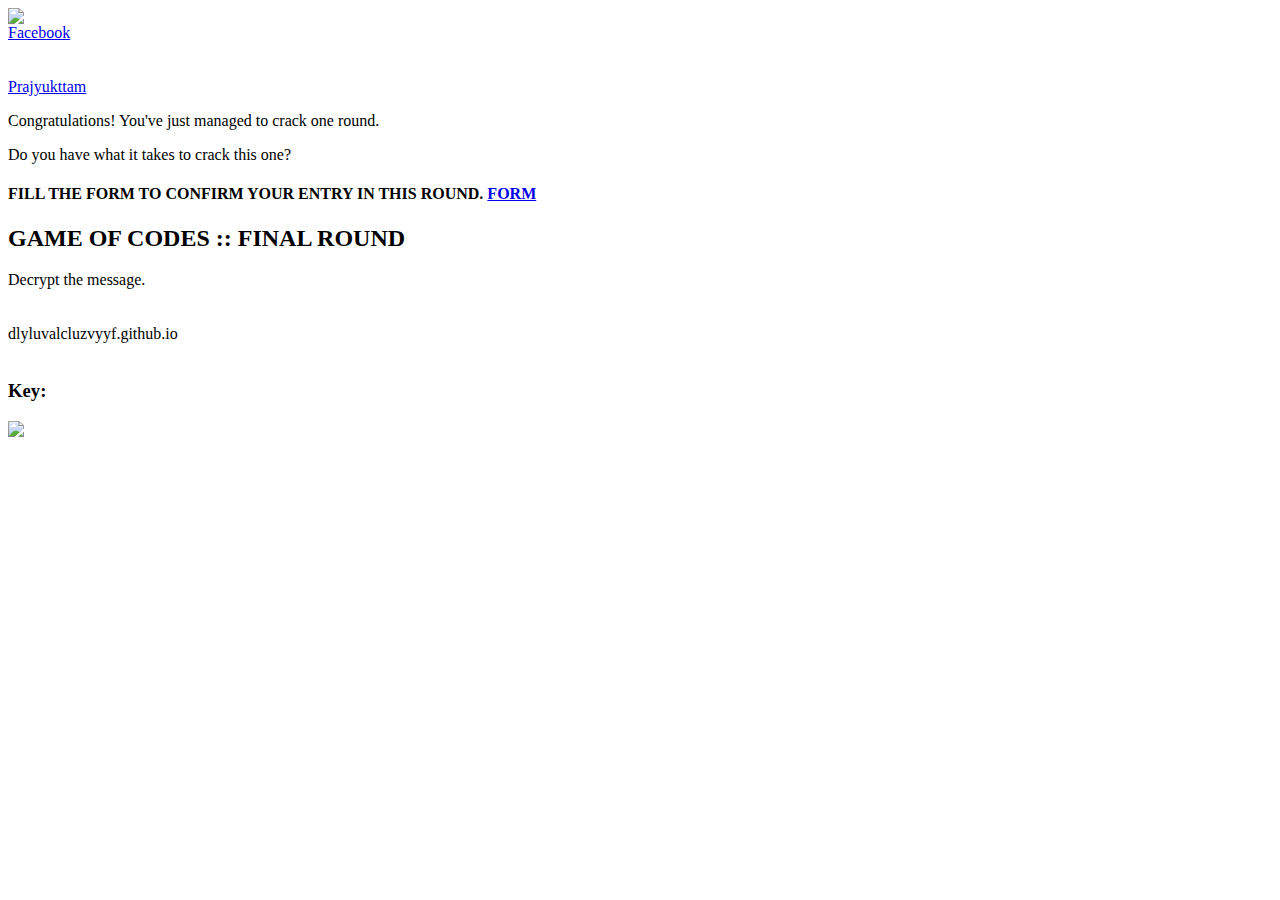
==== index.html @ 2956d83d "Rename index6.html to index.html" ====
<html>
<head>
<meta name="viewport" content="width=1000">
<link rel='stylesheet' type='text/css' href='style2.css'>
<title>
Game of Codes
</title>
</head>


<body>

	<div id="sidebar">
		<img id="logo" src = "cc.jpg">
		<br/>
		<a href="https://www.facebook.com/CodingClubADBU/">Facebook</a>
		<br/><br/><br/>
		<a href="http://prajyukttam.dbuniversity.ac.in/Coding%20Club.html">Prajyukttam</a>
	</div>

	<div id="main">
		<div id="header">
			<p> Congratulations! You've just managed to crack one round. </p>
			<p> Do you have what it takes to crack this one?</p>
			<h4>FILL THE FORM TO CONFIRM YOUR ENTRY IN THIS ROUND. <a href="https://forms.gle/jyfCCJtsnaGY5kok9">FORM</a></h4>
		</div>

		<div id="content">
			<h2>GAME OF CODES :: FINAL ROUND</h2>
			Decrypt the message.
			<br/><br/><br/>
			dlyluvalcluzvyyf.github.io
            <br>
            <br>
            <h3>Key:</h3>
            <img id="image" src = "round6.jpg">
            <br>
            <br>
		</div>

	</div>	

</body>
</html>
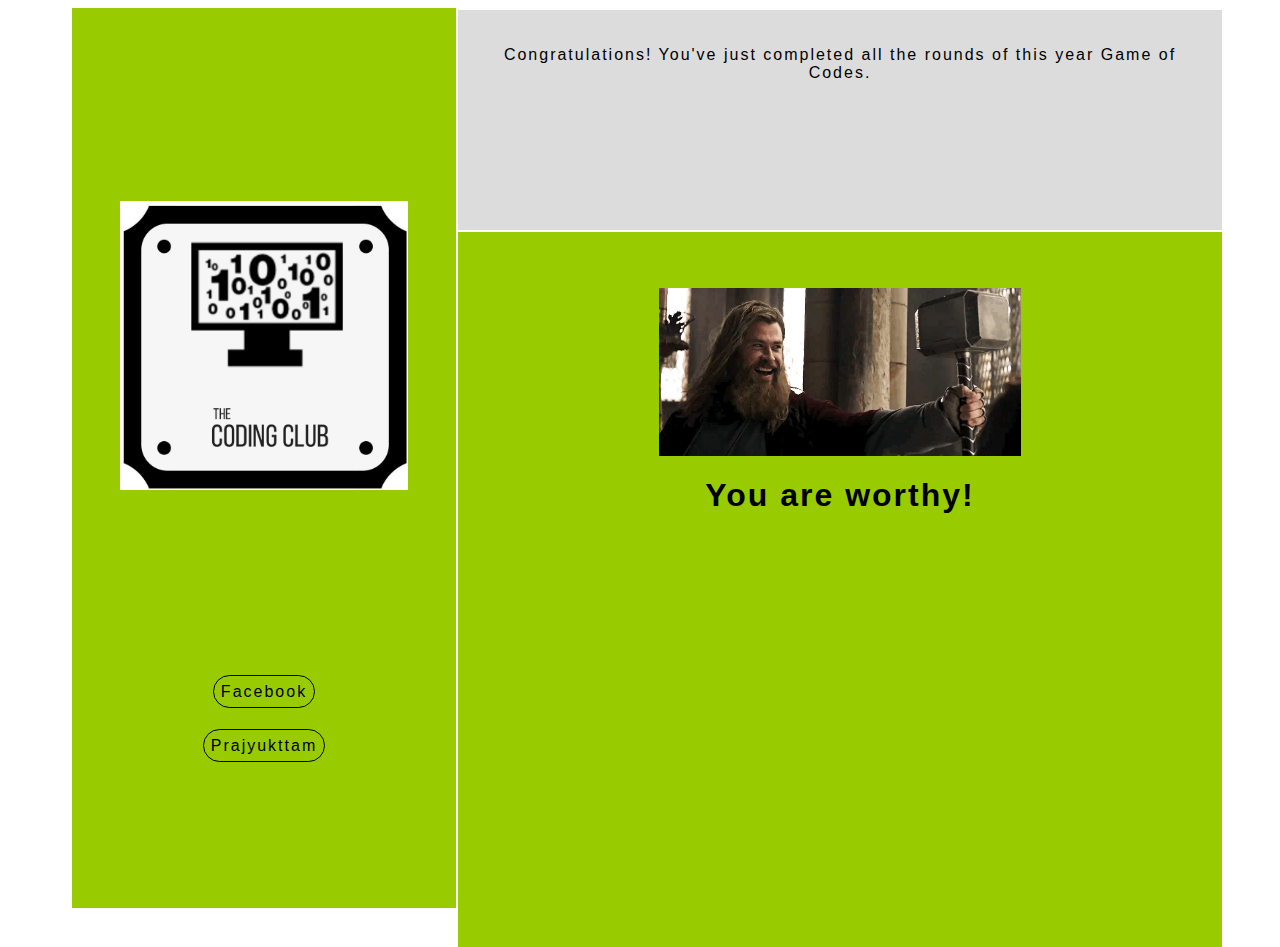
==== commit 8122f6b9: "Rename index6.html to index.html" ====
--- a/index.html
+++ b/index.html
@@ -20,22 +20,16 @@
 
 	<div id="main">
 		<div id="header">
-			<p> Congratulations! You've just managed to crack one round. </p>
-			<p> Do you have what it takes to crack this one?</p>
-			<h4>FILL THE FORM TO CONFIRM YOUR ENTRY IN THIS ROUND. <a href="https://forms.gle/jyfCCJtsnaGY5kok9">FORM</a></h4>
+			<p> Congratulations! You've just completed all the rounds of this year Game of Codes. </p>
 		</div>
 
 		<div id="content">
-			<h2>GAME OF CODES :: FINAL ROUND</h2>
-			Decrypt the message.
-			<br/><br/><br/>
-			dlyluvalcluzvyyf.github.io
             <br>
             <br>
-            <h3>Key:</h3>
-            <img id="image" src = "round6.jpg">
-            <br>
-            <br>
+            <img id="image" src = "gif.webp"><br>
+            <b><h1>You are worthy!</h1></b>
+			
+			
 		</div>
 
 	</div>	
--- a/style2.css
+++ b/style2.css
@@ -0,0 +1,84 @@
+a:link{
+	border-radius: 25px;
+	border: 1px solid black;
+	padding: 7px;
+	text-decoration: none;
+	color: black;
+}
+
+a:visited{
+	border-radius: 25px;
+	border: 1px solid black;
+	padding: 7px;
+	text-decoration: none;
+	color: black;
+}
+
+a:hover{
+	border-radius: 25px;
+	background-color: #DCDCDC;
+	padding: 7px;
+	border: 1px solid black;
+	color: black;
+	text-decoration: none;
+}
+
+#sidebar{
+	position: fixed;
+	width: 30%;
+	height: 100%;
+	background-color: #99CC00;
+	margin-left: 5%;
+	margin-right: 5px;
+	text-align: center;
+	font-family: Helvetica;
+	letter-spacing: 2px;
+}
+
+#main{
+	margin-left: 35%;
+	position: absolute;
+	width: 60%;
+	height:100%;
+	text-align: center;
+}
+#header{
+	padding: 20px;
+	height: 20%;
+	text-align: center;
+	margin: 2px;
+	background-color: #DCDCDC;
+	text-align: center;
+	letter-spacing: 2px;
+	font-family: Helvetica;
+}
+#content{
+	padding: 20px;
+	text-align: center;
+	min-height: 75%;
+	margin: 2px;
+	background-color:  #99CC00;
+	text-align: center;
+	letter-spacing: 2px;
+	font-family: Helvetica;
+}
+
+
+#logo{
+	width: 75%;
+	height: 75%;
+	object-fit: contain;
+}
+
+#image{
+	width: 50%;
+}
+
+#image2{
+	width: 60%;
+}
+
+#inside-img{
+	width: 20%;
+	height: 20%;
+}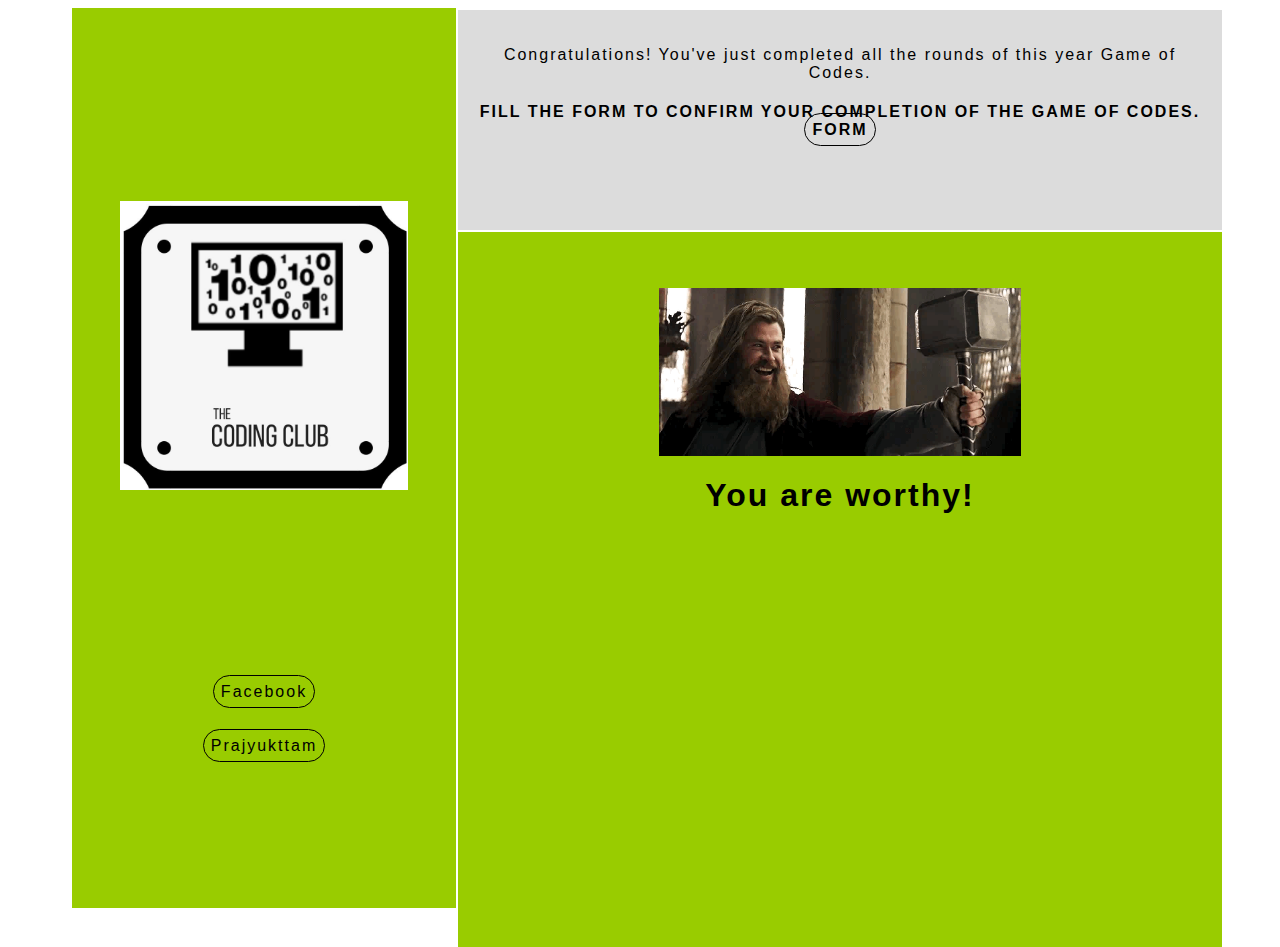
==== commit 74d0ad40: "Rename index7.html to index.html" ====
--- a/index.html
+++ b/index.html
@@ -21,6 +21,7 @@
 	<div id="main">
 		<div id="header">
 			<p> Congratulations! You've just completed all the rounds of this year Game of Codes. </p>
+            <h4>FILL THE FORM TO CONFIRM YOUR COMPLETION OF THE GAME OF CODES. <a href="https://forms.gle/Gw1tYU1PBVT73AVu8">FORM</a></h4>
 		</div>
 
 		<div id="content">
